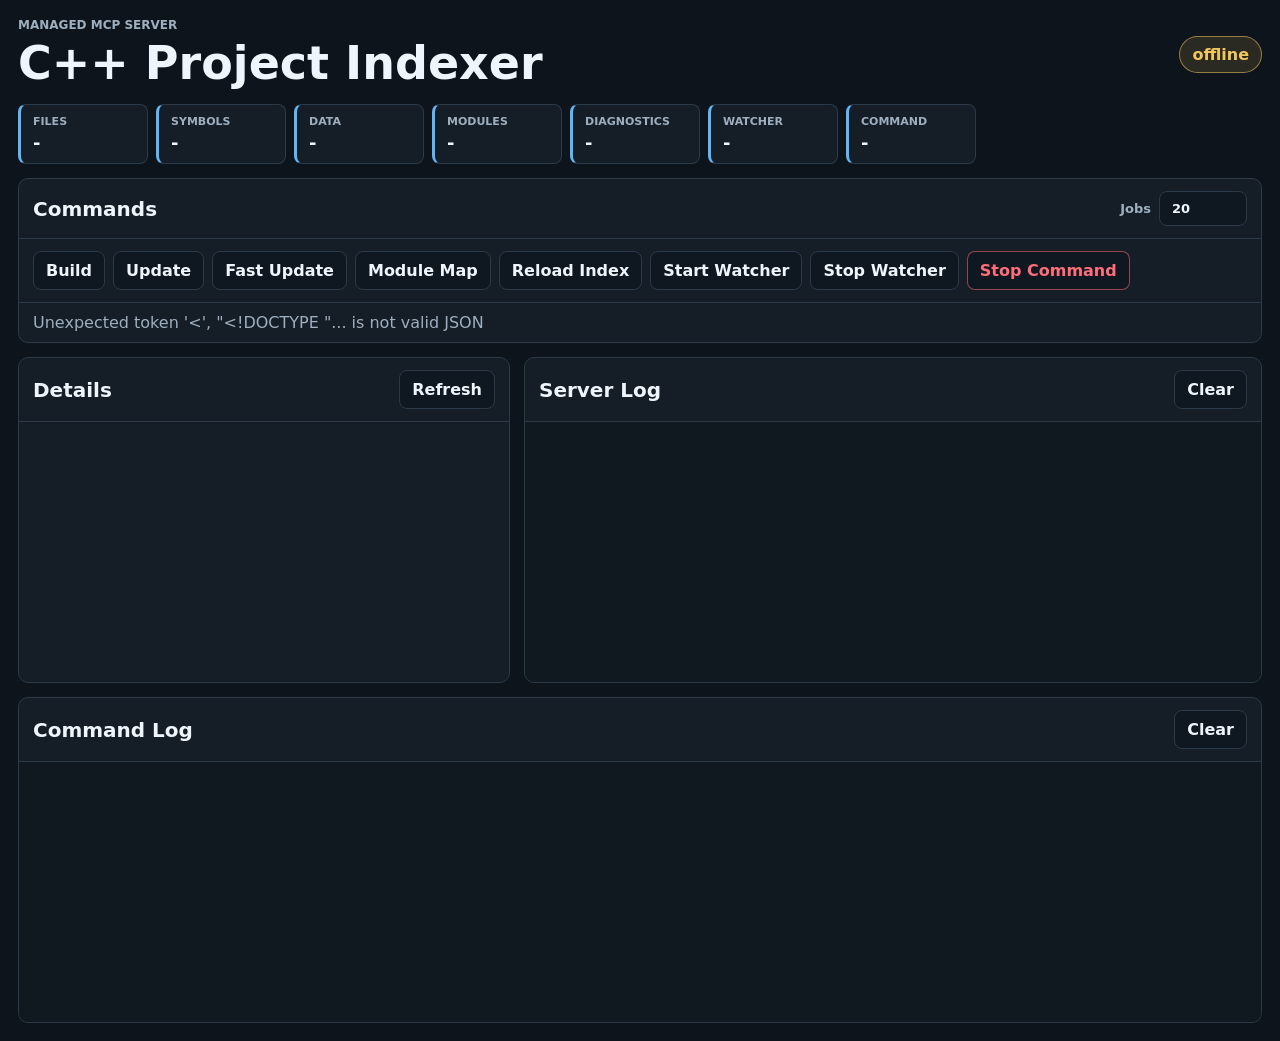
==== server_ui/index.html @ 08472d7f "Serve management UI from indexer" ====
<!doctype html>
<html lang="en">
  <head>
    <meta charset="utf-8" />
    <meta name="viewport" content="width=device-width, initial-scale=1" />
    <title>C++ Project Indexer</title>
    <link rel="stylesheet" href="./styles.css" />
  </head>
  <body>
    <main class="shell">
      <header class="hero">
        <div>
          <p class="eyebrow">Managed MCP Server</p>
          <h1>C++ Project Indexer</h1>
        </div>
        <div class="status-pill" id="statusPill">offline</div>
      </header>

      <section class="stats" aria-label="Indexer status">
        <article><span>Files</span><strong id="filesValue">-</strong></article>
        <article><span>Symbols</span><strong id="symbolsValue">-</strong></article>
        <article><span>Data</span><strong id="dataValue">-</strong></article>
        <article><span>Modules</span><strong id="modulesValue">-</strong></article>
        <article><span>Diagnostics</span><strong id="diagnosticsValue">-</strong></article>
        <article><span>Watcher</span><strong id="watcherValue">-</strong></article>
        <article><span>Command</span><strong id="commandValue">-</strong></article>
      </section>

      <section class="panel">
        <div class="panel-header">
          <h2>Commands</h2>
          <label class="jobs-control">Jobs <input id="jobsInput" type="number" min="1" value="20" /></label>
        </div>
        <div class="command-grid">
          <button data-command="build">Build</button>
          <button data-command="update">Update</button>
          <button data-command="fast_update">Fast Update</button>
          <button data-command="module_map">Module Map</button>
          <button data-command="reload_index">Reload Index</button>
          <button data-command="start_watcher">Start Watcher</button>
          <button data-command="stop_watcher">Stop Watcher</button>
          <button class="danger" data-command="stop_command">Stop Command</button>
        </div>
        <div class="command-state" id="commandState">Command idle</div>
      </section>

      <section class="grid">
        <article class="panel">
          <div class="panel-header">
            <h2>Details</h2>
            <button id="refreshButton">Refresh</button>
          </div>
          <dl class="details" id="detailsList"></dl>
        </article>

        <article class="panel">
          <div class="panel-header">
            <h2>Server Log</h2>
            <button id="clearServerLog">Clear</button>
          </div>
          <pre class="log" id="serverLog"></pre>
        </article>
      </section>

      <section class="panel">
        <div class="panel-header">
          <h2>Command Log</h2>
          <button id="clearCommandLog">Clear</button>
        </div>
        <pre class="log" id="commandLog"></pre>
      </section>
    </main>
    <script src="./app.js"></script>
  </body>
</html>
---- server_ui/styles.css ----
:root {
  color-scheme: dark;
  --bg: #0e141b;
  --surface: #151d26;
  --surface-2: #101820;
  --line: #2b3a49;
  --ink: #eef5fb;
  --muted: #9eafbf;
  --blue: #62b5f4;
  --green: #52d498;
  --yellow: #f1c75b;
  --red: #ff6d7a;
}

* {
  box-sizing: border-box;
}

body {
  margin: 0;
  background: var(--bg);
  color: var(--ink);
  font-family: Inter, Segoe UI, system-ui, sans-serif;
}

button,
input {
  border: 1px solid var(--line);
  border-radius: 8px;
  padding: 9px 12px;
  background: #0f1720;
  color: var(--ink);
  font: inherit;
}

button {
  cursor: pointer;
  font-weight: 700;
}

button:hover {
  border-color: var(--blue);
}

button.danger {
  border-color: rgba(255, 109, 122, 0.55);
  color: var(--red);
}

.shell {
  display: grid;
  gap: 14px;
  padding: 18px;
}

.hero,
.panel-header,
.stats {
  display: flex;
  align-items: center;
}

.hero {
  justify-content: space-between;
  gap: 12px;
}

.eyebrow {
  margin: 0 0 4px;
  color: var(--muted);
  font-size: 12px;
  font-weight: 800;
  text-transform: uppercase;
}

h1,
h2 {
  margin: 0;
}

h1 {
  font-size: clamp(28px, 4vw, 46px);
}

h2 {
  font-size: 20px;
}

.status-pill {
  border: 1px solid rgba(241, 199, 91, 0.55);
  border-radius: 999px;
  padding: 8px 12px;
  color: var(--yellow);
  background: rgba(241, 199, 91, 0.12);
  font-weight: 800;
}

.status-pill.online {
  border-color: rgba(82, 212, 152, 0.55);
  color: var(--green);
  background: rgba(82, 212, 152, 0.12);
}

.stats {
  flex-wrap: wrap;
  gap: 8px;
}

.stats article {
  min-width: 130px;
  border: 1px solid var(--line);
  border-left: 3px solid var(--blue);
  border-radius: 8px;
  padding: 10px 12px;
  background: var(--surface);
}

.stats span,
.details dt {
  display: block;
  color: var(--muted);
  font-size: 11px;
  font-weight: 800;
  text-transform: uppercase;
}

.stats strong {
  display: block;
  margin-top: 4px;
  font-size: 18px;
}

.panel {
  overflow: hidden;
  border: 1px solid var(--line);
  border-radius: 10px;
  background: var(--surface);
}

.panel-header {
  justify-content: space-between;
  gap: 10px;
  border-bottom: 1px solid var(--line);
  padding: 12px 14px;
}

.jobs-control {
  display: flex;
  align-items: center;
  gap: 8px;
  color: var(--muted);
  font-size: 13px;
  font-weight: 800;
}

.jobs-control input {
  width: 88px;
}

.command-grid {
  display: flex;
  flex-wrap: wrap;
  gap: 8px;
  padding: 12px 14px;
}

.command-state {
  border-top: 1px solid var(--line);
  padding: 10px 14px;
  color: var(--muted);
}

.grid {
  display: grid;
  grid-template-columns: minmax(260px, 0.8fr) minmax(320px, 1.2fr);
  gap: 14px;
}

.details {
  display: grid;
  grid-template-columns: 150px minmax(0, 1fr);
  gap: 8px 12px;
  margin: 0;
  padding: 14px;
}

.details dd {
  min-width: 0;
  margin: 0;
  overflow-wrap: anywhere;
  color: var(--ink);
}

.log {
  min-height: 260px;
  max-height: 420px;
  margin: 0;
  overflow: auto;
  padding: 14px;
  background: var(--surface-2);
  color: #d8f3ff;
  font-family: Consolas, ui-monospace, SFMono-Regular, monospace;
  font-size: 13px;
  line-height: 1.45;
  white-space: pre-wrap;
}

@media (max-width: 900px) {
  .grid {
    grid-template-columns: 1fr;
  }
}
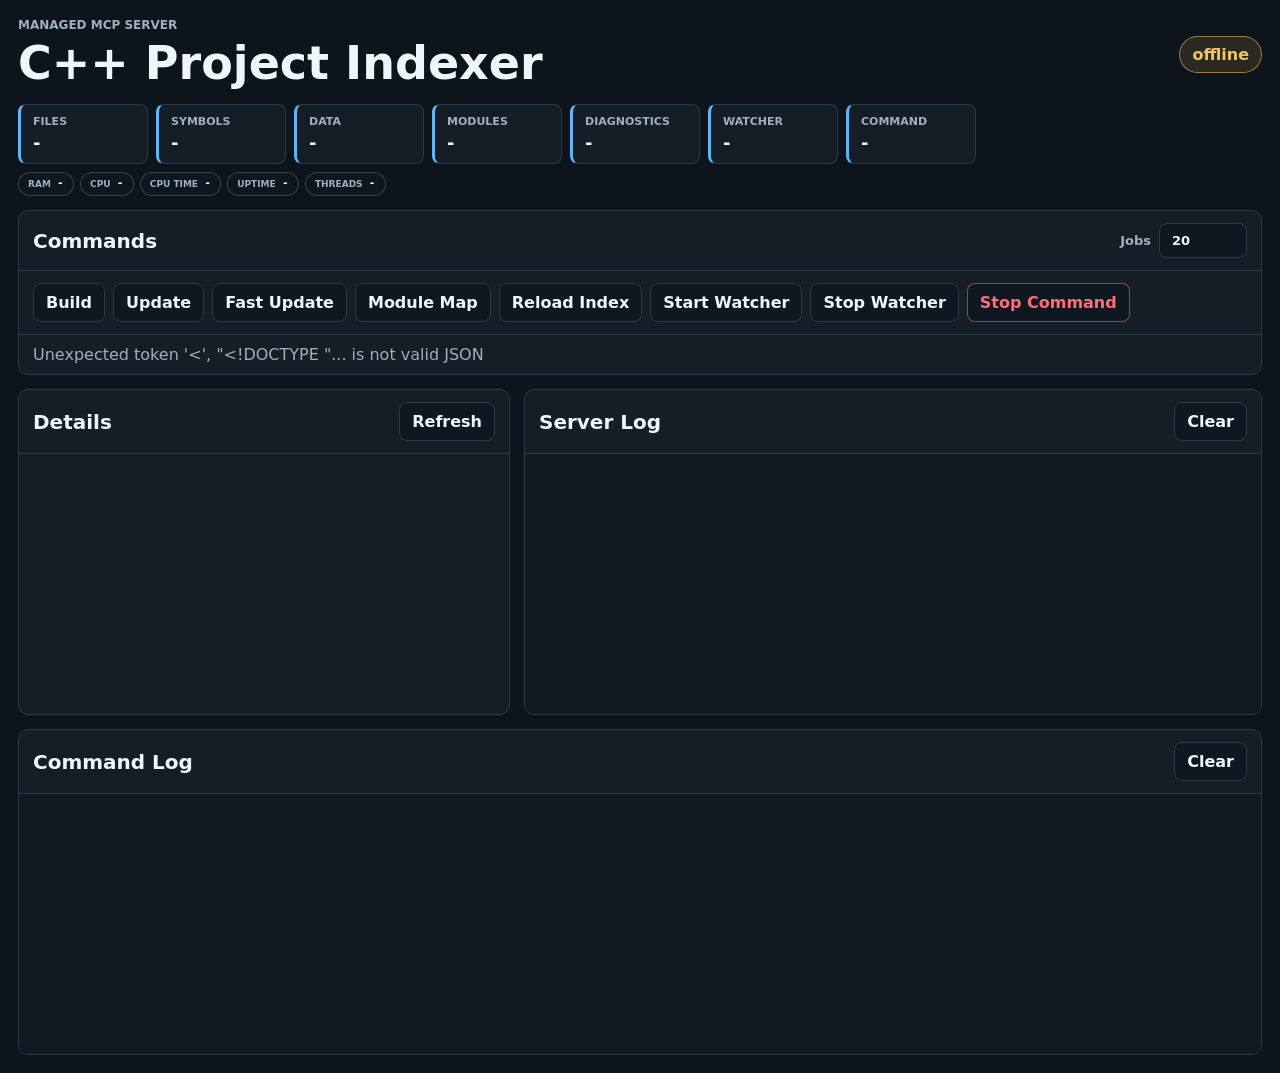
==== commit cef1706d: "Add compact live process stats badges to management UI" ====
--- a/server_ui/index.html
+++ b/server_ui/index.html
@@ -24,6 +24,14 @@
         <article><span>Diagnostics</span><strong id="diagnosticsValue">-</strong></article>
         <article><span>Watcher</span><strong id="watcherValue">-</strong></article>
         <article><span>Command</span><strong id="commandValue">-</strong></article>
+      </section>
+
+      <section class="process-stats" aria-label="Server process stats">
+        <article class="process-badge" data-process-key="ramBytes"><span>RAM</span><strong id="ramValue">-</strong></article>
+        <article class="process-badge" data-process-key="cpuCores"><span>CPU</span><strong id="cpuValue">-</strong></article>
+        <article class="process-badge" data-process-key="cpuTimeSeconds"><span>CPU time</span><strong id="cpuTimeValue">-</strong></article>
+        <article class="process-badge" data-process-key="uptimeSeconds"><span>Uptime</span><strong id="uptimeValue">-</strong></article>
+        <article class="process-badge" data-process-key="threads"><span>Threads</span><strong id="threadsValue">-</strong></article>
       </section>
 
       <section class="panel">
--- a/server_ui/styles.css
+++ b/server_ui/styles.css
@@ -130,6 +130,65 @@
   font-size: 18px;
 }
 
+.process-stats {
+  display: flex;
+  flex-wrap: wrap;
+  gap: 6px;
+  margin-top: -6px;
+}
+
+.process-badge {
+  display: inline-flex;
+  align-items: baseline;
+  gap: 6px;
+  min-width: 0;
+  border: 1px solid rgba(158, 175, 191, 0.28);
+  border-radius: 999px;
+  padding: 5px 9px;
+  background: rgba(15, 23, 32, 0.84);
+  transition:
+    border-color 180ms ease,
+    background-color 180ms ease,
+    box-shadow 180ms ease,
+    transform 180ms ease;
+}
+
+.process-badge span {
+  color: var(--muted);
+  font-size: 9px;
+  font-weight: 800;
+  line-height: 1;
+  text-transform: uppercase;
+}
+
+.process-badge strong {
+  color: var(--ink);
+  font-family: Consolas, ui-monospace, SFMono-Regular, monospace;
+  font-size: 12px;
+  line-height: 1;
+  white-space: nowrap;
+}
+
+.process-badge.trend-up {
+  border-color: rgba(255, 109, 122, 0.72);
+  background: rgba(255, 109, 122, 0.13);
+  box-shadow: 0 0 0 1px rgba(255, 109, 122, 0.16), 0 0 18px rgba(255, 109, 122, 0.12);
+  transform: translateY(-1px);
+}
+
+.process-badge.trend-down {
+  border-color: rgba(82, 212, 152, 0.72);
+  background: rgba(82, 212, 152, 0.13);
+  box-shadow: 0 0 0 1px rgba(82, 212, 152, 0.15), 0 0 18px rgba(82, 212, 152, 0.11);
+  transform: translateY(-1px);
+}
+
+.process-badge.trend-same,
+.process-badge.trend-live {
+  border-color: rgba(98, 181, 244, 0.58);
+  background: rgba(98, 181, 244, 0.1);
+}
+
 .panel {
   overflow: hidden;
   border: 1px solid var(--line);
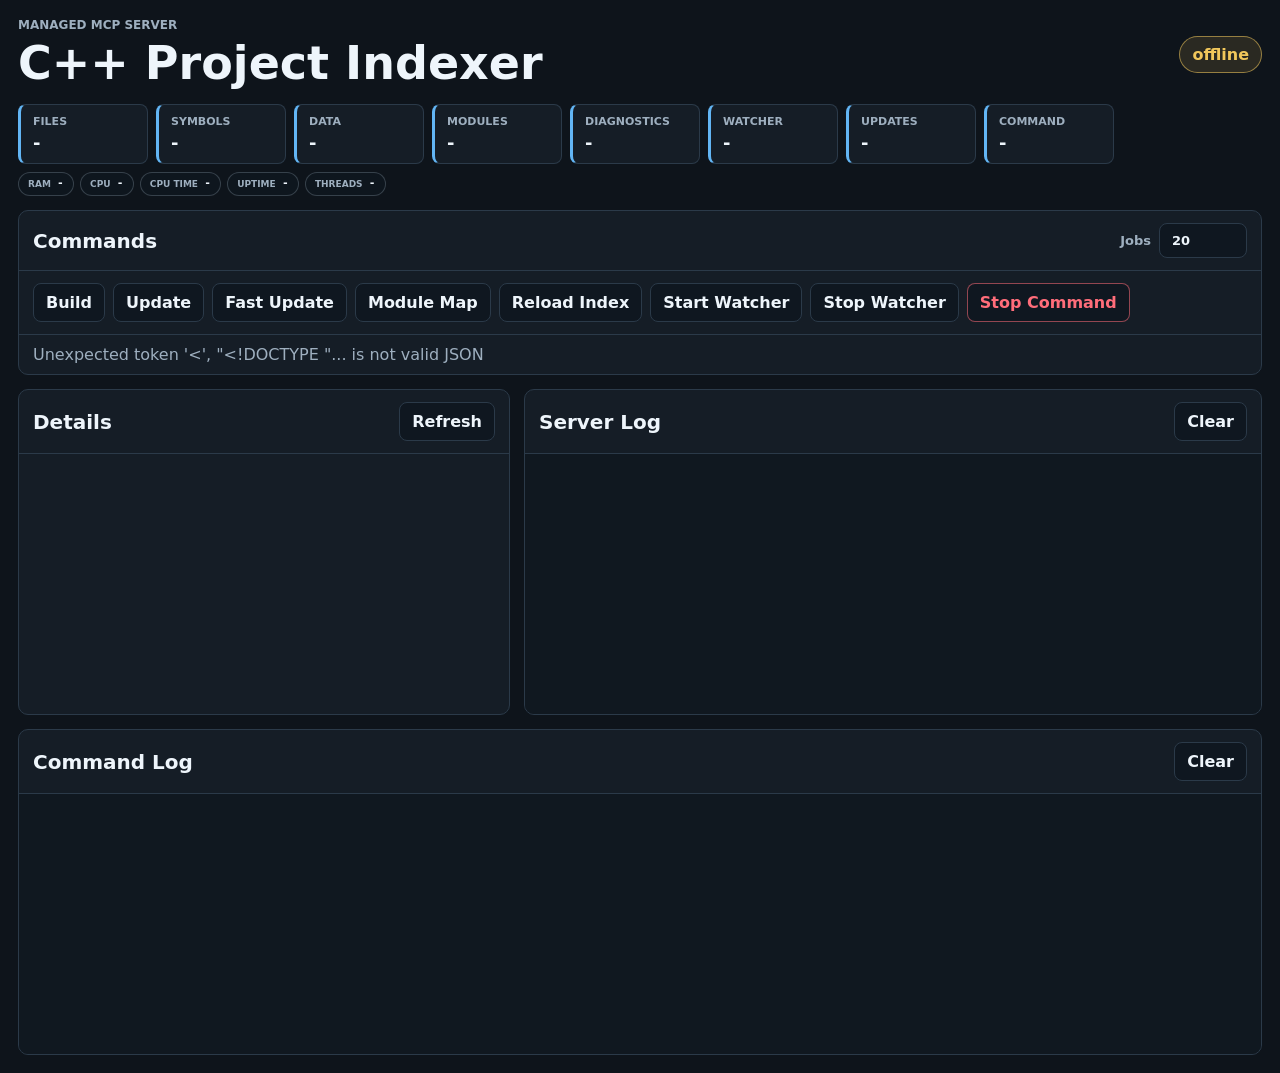
==== commit 75ba364c: "Add watcher update counter to management UI" ====
--- a/server_ui/index.html
+++ b/server_ui/index.html
@@ -23,6 +23,7 @@
         <article><span>Modules</span><strong id="modulesValue">-</strong></article>
         <article><span>Diagnostics</span><strong id="diagnosticsValue">-</strong></article>
         <article><span>Watcher</span><strong id="watcherValue">-</strong></article>
+        <article><span>Updates</span><strong id="updatesValue">-</strong></article>
         <article><span>Command</span><strong id="commandValue">-</strong></article>
       </section>
 
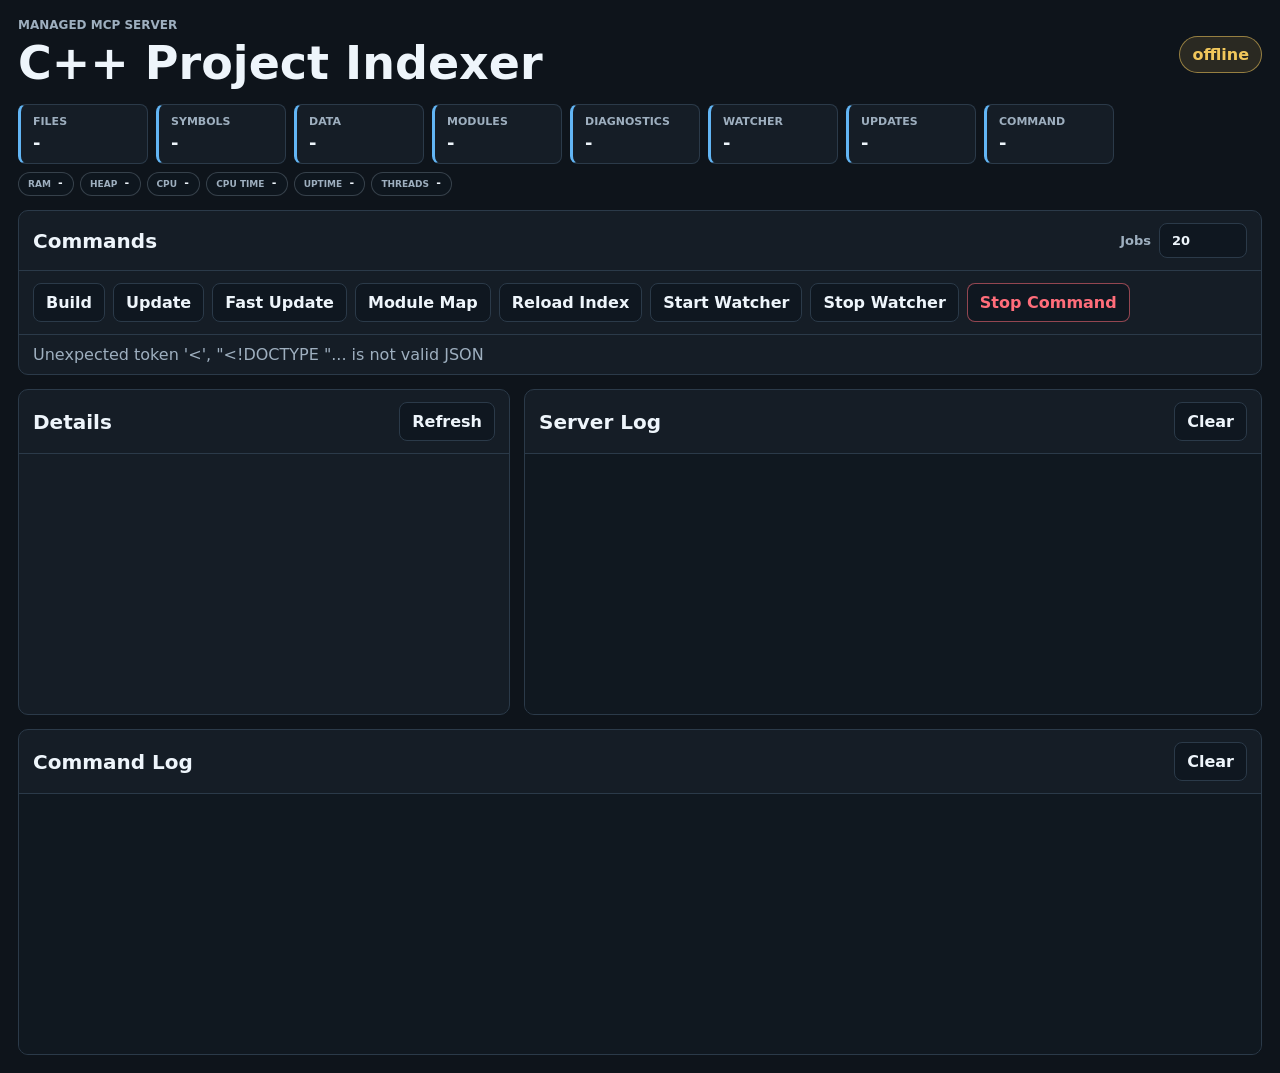
==== commit 43bb9b06: "Fix missing status indicators" ====
--- a/server_ui/index.html
+++ b/server_ui/index.html
@@ -29,6 +29,7 @@
 
       <section class="process-stats" aria-label="Server process stats">
         <article class="process-badge" data-process-key="ramBytes"><span>RAM</span><strong id="ramValue">-</strong></article>
+        <article class="process-badge" data-process-key="heapBytes"><span>Heap</span><strong id="heapValue">-</strong></article>
         <article class="process-badge" data-process-key="cpuCores"><span>CPU</span><strong id="cpuValue">-</strong></article>
         <article class="process-badge" data-process-key="cpuTimeSeconds"><span>CPU time</span><strong id="cpuTimeValue">-</strong></article>
         <article class="process-badge" data-process-key="uptimeSeconds"><span>Uptime</span><strong id="uptimeValue">-</strong></article>
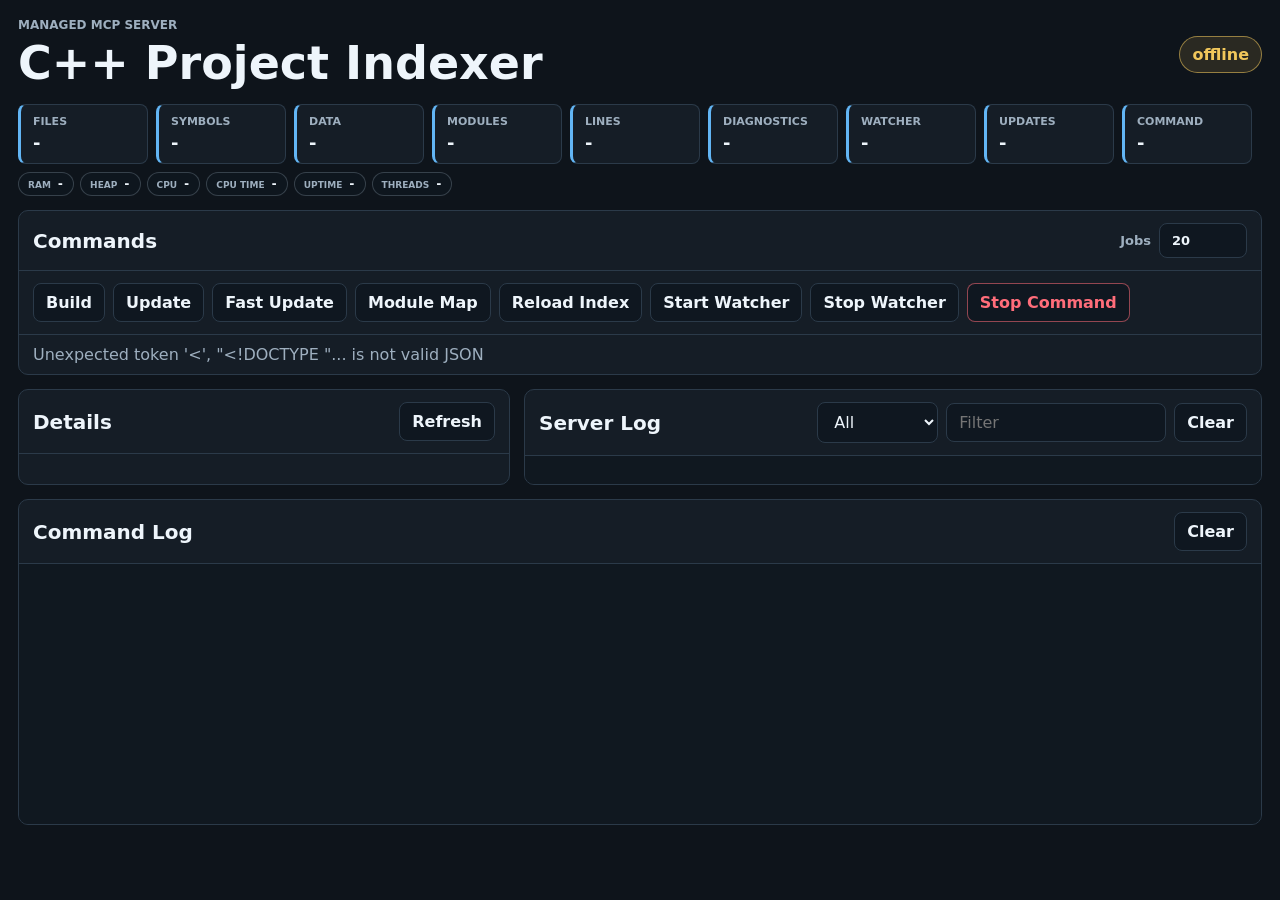
==== commit 36acb11a: "Fix management WebUI log sizing and filters" ====
--- a/server_ui/index.html
+++ b/server_ui/index.html
@@ -21,6 +21,7 @@
         <article><span>Symbols</span><strong id="symbolsValue">-</strong></article>
         <article><span>Data</span><strong id="dataValue">-</strong></article>
         <article><span>Modules</span><strong id="modulesValue">-</strong></article>
+        <article><span>Lines</span><strong id="linesValue">-</strong></article>
         <article><span>Diagnostics</span><strong id="diagnosticsValue">-</strong></article>
         <article><span>Watcher</span><strong id="watcherValue">-</strong></article>
         <article><span>Updates</span><strong id="updatesValue">-</strong></article>
@@ -55,7 +56,7 @@
       </section>
 
       <section class="grid">
-        <article class="panel">
+        <article class="panel" id="detailsPanel">
           <div class="panel-header">
             <h2>Details</h2>
             <button id="refreshButton">Refresh</button>
@@ -63,10 +64,19 @@
           <dl class="details" id="detailsList"></dl>
         </article>
 
-        <article class="panel">
+        <article class="panel" id="serverLogPanel">
           <div class="panel-header">
             <h2>Server Log</h2>
-            <button id="clearServerLog">Clear</button>
+            <div class="panel-actions">
+              <select id="serverLogLevelFilter" aria-label="Server log level filter">
+                <option value="all">All</option>
+                <option value="error">Errors</option>
+                <option value="warning">Warnings</option>
+                <option value="info">Info</option>
+              </select>
+              <input id="serverLogTextFilter" type="search" placeholder="Filter" aria-label="Server log text filter" />
+              <button id="clearServerLog">Clear</button>
+            </div>
           </div>
           <pre class="log" id="serverLog"></pre>
         </article>
--- a/server_ui/styles.css
+++ b/server_ui/styles.css
@@ -24,7 +24,8 @@
 }
 
 button,
-input {
+input,
+select {
   border: 1px solid var(--line);
   border-radius: 8px;
   padding: 9px 12px;
@@ -203,6 +204,16 @@
   padding: 12px 14px;
 }
 
+.panel-actions {
+  display: flex;
+  align-items: center;
+  gap: 8px;
+}
+
+.panel-actions input {
+  width: min(220px, 28vw);
+}
+
 .jobs-control {
   display: flex;
   align-items: center;
@@ -233,6 +244,13 @@
   display: grid;
   grid-template-columns: minmax(260px, 0.8fr) minmax(320px, 1.2fr);
   gap: 14px;
+  align-items: stretch;
+}
+
+.grid > .panel {
+  display: flex;
+  min-height: 0;
+  flex-direction: column;
 }
 
 .details {
@@ -264,8 +282,18 @@
   white-space: pre-wrap;
 }
 
+.grid .log {
+  flex: 1;
+  min-height: 0;
+  max-height: none;
+}
+
 @media (max-width: 900px) {
   .grid {
     grid-template-columns: 1fr;
   }
-}
+
+  .grid > .panel {
+    min-height: 0;
+  }
+}
